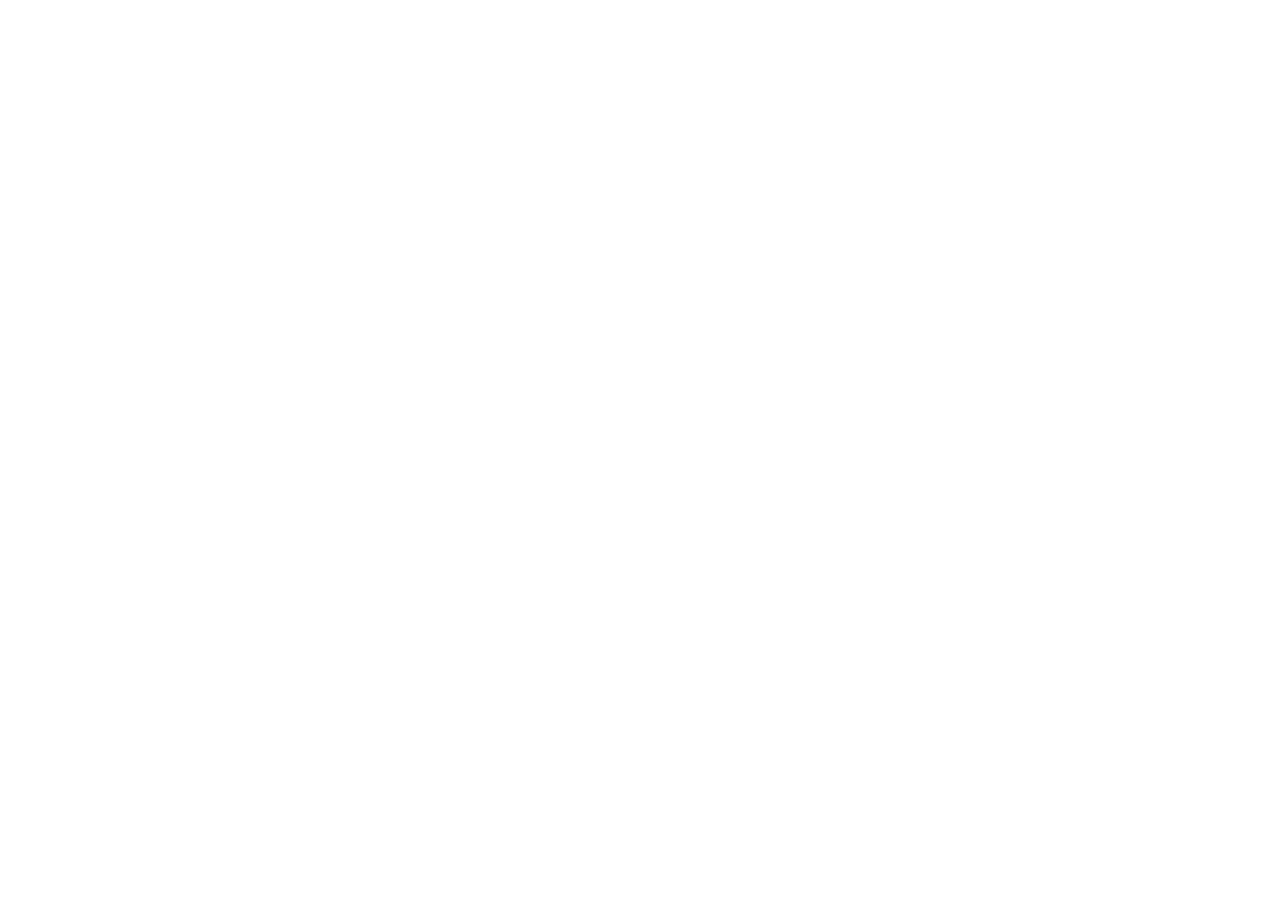
==== index.html @ 7b4c095b "Prime grandezze framework" ====
<!DOCTYPE html>
<html lang="en">
    <head>
        <meta charset="UTF-8">
        <meta http-equiv="X-UA-Compatible" content="IE=edge">
        <meta name="viewport" content="width=device-width, initial-scale=1.0">
        <link rel="stylesheet" href="css/12bool.css">
        <link rel="stylesheet" href="css/style.css">
        <title>12bool</title>
    </head>
    <body>
        
    </body>
</html>
---- css/12bool.css ----
/* <-------------FRAMEWORK 12BOOL---------------> */

/* DebuG */




/* Common */

* {
    box-sizing: border-box;
    margin: 0;
    padding: 0;
}

.container {
    max-width: 1170px;
    margin: 0 auto;
}
.container::after {
    content: "";
    display: table;
    clear: both;
}

/* Definizione grandezza delle colonne  */

.col-1 {
    width: calc(100% / 12);
}
.col-2 {
    width: calc((100% / 12)*2);
}
.col-3 {
    width: calc((100% / 12)*3);
}
.col-4 { 
    width: calc((100% / 12)*4);
}
.col-5 {
    width: calc((100% / 12)*5);
}
.col-6 {
    width: calc((100% / 12)*6);
}
.col-7 {
    width: calc((100% / 12)*7);
}
.col-8 {
    width: calc((100% / 12)*8);
}
.col-9 {
    width: calc((100% / 12)*9);
}
.col-10 {
    width: calc((100% / 12)*10);
}
.col-11 {
    width: calc((100% / 12)*11);
}
.col-12 {
    width: calc((100% / 12)*12);
}
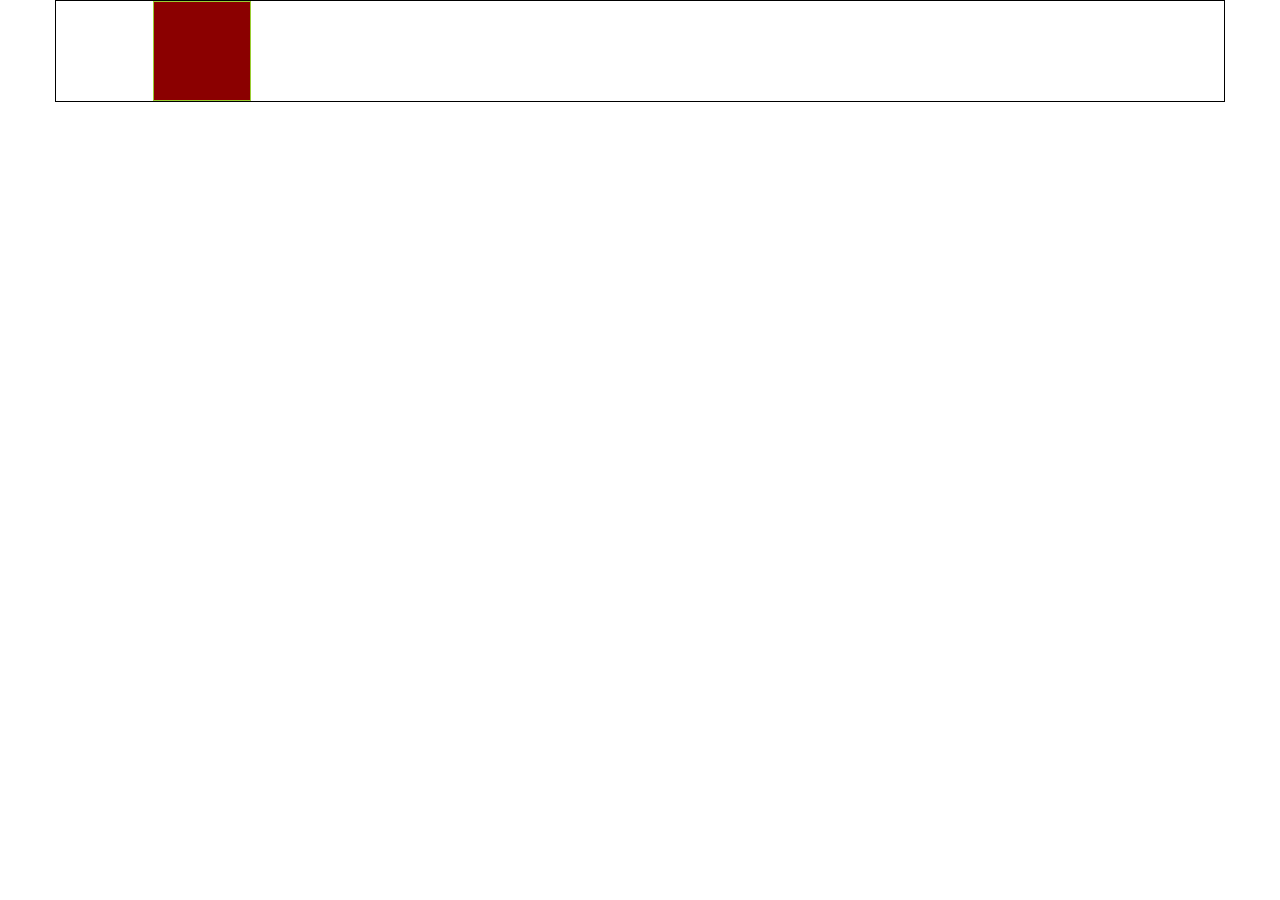
==== commit a9c50e45: "framework completato" ====
--- a/index.html
+++ b/index.html
@@ -8,7 +8,10 @@
         <link rel="stylesheet" href="css/style.css">
         <title>12bool</title>
     </head>
-    <body>
+    <body class="debug">
+        <div class="container">
+            <div class="col-1 col-offset-1"></div>
+        </div>
         
     </body>
 </html>--- a/css/12bool.css
+++ b/css/12bool.css
@@ -2,7 +2,20 @@
 
 /* DebuG */
 
+.debug .container {
+    height: 100%;
+    min-height: 100px;
+    border: 1px solid black;
+}
 
+.debug [class*="col-"] {
+    height: 100%;
+    min-height: 100px;
+    background-color: darkred;
+    border: 1px solid yellowgreen;
+}
+
+/* /DebuG */
 
 
 /* Common */
@@ -23,41 +36,83 @@
     clear: both;
 }
 
+[class*="col-"] {
+    float: left;
+}
+
+
+
 /* Definizione grandezza delle colonne  */
 
 .col-1 {
     width: calc(100% / 12);
 }
 .col-2 {
-    width: calc((100% / 12)*2);
+    width: calc((100% / 12) * 2);
 }
 .col-3 {
-    width: calc((100% / 12)*3);
+    width: calc((100% / 12) * 3);
 }
 .col-4 { 
-    width: calc((100% / 12)*4);
+    width: calc((100% / 12) * 4);
 }
 .col-5 {
-    width: calc((100% / 12)*5);
+    width: calc((100% / 12) * 5);
 }
 .col-6 {
-    width: calc((100% / 12)*6);
+    width: calc((100% / 12) * 6);
 }
 .col-7 {
-    width: calc((100% / 12)*7);
+    width: calc((100% / 12) * 7);
 }
 .col-8 {
-    width: calc((100% / 12)*8);
+    width: calc((100% / 12 )* 8);
 }
 .col-9 {
-    width: calc((100% / 12)*9);
+    width: calc((100% / 12) * 9);
 }
 .col-10 {
-    width: calc((100% / 12)*10);
+    width: calc((100% / 12) * 10);
 }
 .col-11 {
-    width: calc((100% / 12)*11);
+    width: calc((100% / 12) * 11);
 }
 .col-12 {
-    width: calc((100% / 12)*12);
+    width: calc((100% / 12) *12 );
 }
+
+/* Definizione Offset (margine sinistro da lasciare per ottenere uno spazio vuoto) */
+
+.col-offset-1 {
+    margin-left: calc(100% / 12);
+}
+.col-offset-2 {
+    margin-left: calc((100% / 12) * 2);
+}
+.col-offset-3 {
+    margin-left: calc((100% / 12) * 3);
+}
+.col-offset-4 {
+    margin-left: calc((100% / 12) * 4);
+}
+.col-offset-5 {
+    margin-left: calc((100% / 12) * 5);
+}
+.col-offset-6 {
+    margin-left: calc((100% / 12) * 6);
+}
+.col-offset-7 {
+    margin-left: calc((100% / 12) * 7);
+}
+.col-offset-8 {
+    margin-left: calc((100% / 12) * 8);
+}
+.col-offset-9 {
+    margin-left: calc((100% / 12) * 9);
+}
+.col-offset-10 {
+    margin-left: calc((100% / 12) * 10);
+}
+.col-offset-11 {
+    margin-left: calc((100% / 12) * 11);
+}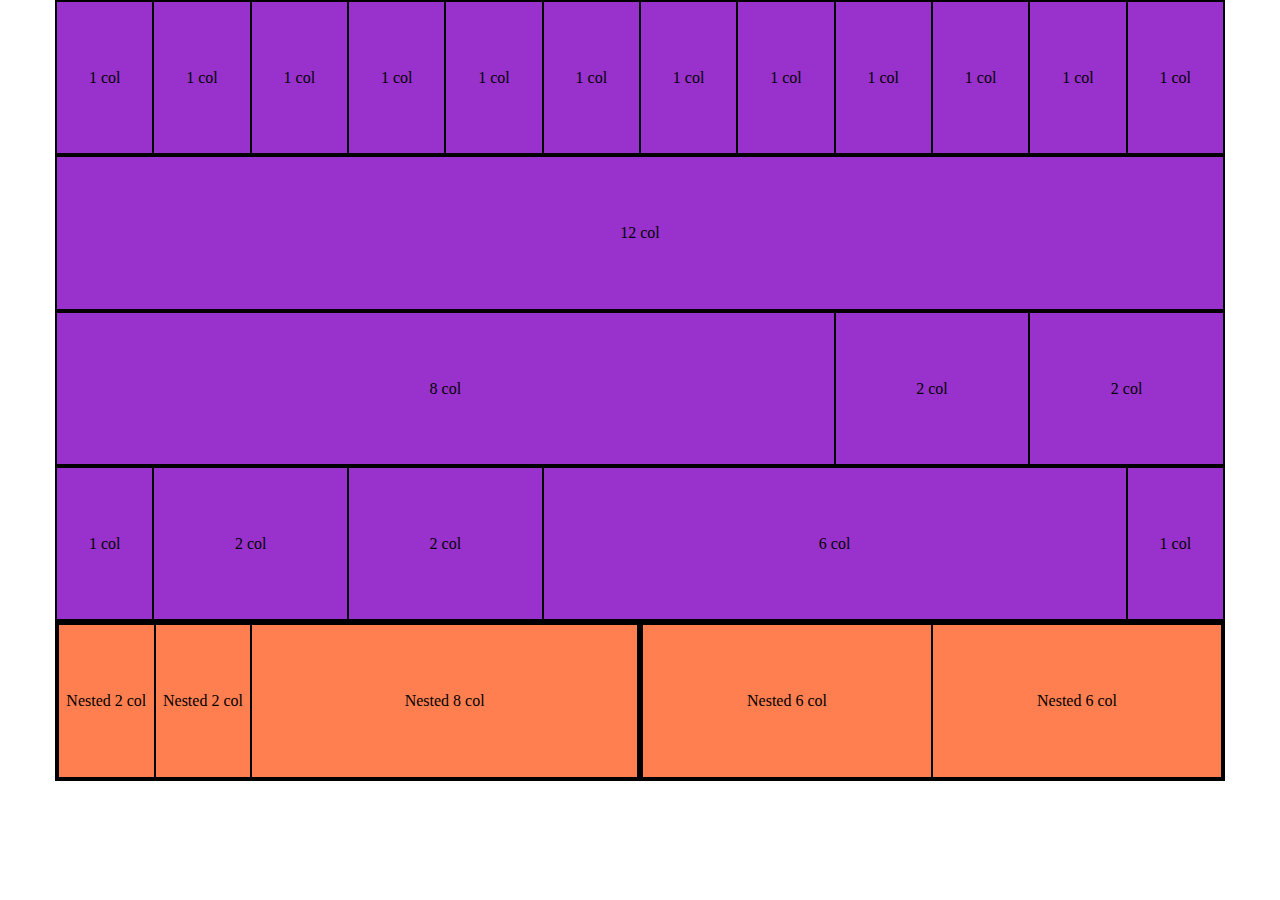
==== commit f7da1fa5: "Esercizio completato" ====
--- a/index.html
+++ b/index.html
@@ -10,8 +10,100 @@
     </head>
     <body class="debug">
         <div class="container">
-            <div class="col-1 col-offset-1"></div>
+            <div class="col-1">
+                <span>1 col</span>
+            </div>
+            <div class="col-1">
+                <span>1 col</span>
+            </div>
+            <div class="col-1">
+                <span>1 col</span>
+            </div>
+            <div class="col-1">
+                <span>1 col</span>
+            </div>
+            <div class="col-1">
+                <span>1 col</span>
+            </div>
+            <div class="col-1">
+                <span>1 col</span>
+            </div>
+            <div class="col-1">
+                <span>1 col</span>
+            </div>
+            <div class="col-1">
+                <span>1 col</span>
+            </div>
+            <div class="col-1">
+                <span>1 col</span>
+            </div>
+            <div class="col-1">
+                <span>1 col</span>
+            </div>
+            <div class="col-1">
+                <span>1 col</span>
+            </div>
+            <div class="col-1">
+                <span>1 col</span>
+            </div>
         </div>
-        
+        <div class="container">
+            <div class="col-12">
+                <span>12 col</span>
+            </div>
+        </div>
+        <div class="container">
+            <div class="col-8">
+                <span>8 col</span>
+            </div>
+            <div class="col-2">
+                <span>2 col</span>
+            </div>
+            <div class="col-2">
+                <span>2 col</span>
+            </div>
+        </div>
+        <div class="container">
+            <div class="col-1">
+                <span>1 col</span>
+            </div>
+            <div class="col-2">
+                <span>2 col</span>
+            </div>
+            <div class="col-2">
+                <span>2 col</span>
+            </div>
+            <div class="col-6">
+                <span>6 col</span>
+            </div>
+            <div class="col-1">
+                <span>1 col</span>
+            </div>
+        </div>
+        <div class="container">
+            <div class="col-6">
+                <div class="container">
+                    <div class="col-2 nested">
+                        <span>Nested 2 col</span>
+                    </div>
+                    <div class="col-2 nested">
+                        <span>Nested 2 col</span>
+                    </div>
+                    <div class="col-8 nested">
+                        <span>Nested 8 col</span>
+                    </div>
+                </div>
+            </div>
+            <div class="col-6">
+                <div class="container">
+                    <div class="col-6 nested">
+                        <span>Nested 6 col</span>
+                    </div>
+                    <div class="col-6 nested">
+                        <span>Nested 6 col</span>
+                    </div>
+                </div>
+            </div>
+        </div>
     </body>
 </html>--- a/css/12bool.css
+++ b/css/12bool.css
@@ -11,8 +11,8 @@
 .debug [class*="col-"] {
     height: 100%;
     min-height: 100px;
-    background-color: darkred;
-    border: 1px solid yellowgreen;
+    background-color: darkorchid;
+    border: 1px solid black;
 }
 
 /* /DebuG */
--- a/css/style.css
+++ b/css/style.css
@@ -0,0 +1,12 @@
+.container [class*="col-"] {
+    line-height: 150px;
+    text-align: center;
+}
+
+.container [class*="col-"] span {
+    vertical-align: middle;
+}
+
+.container .nested {
+    background-color: coral;
+}